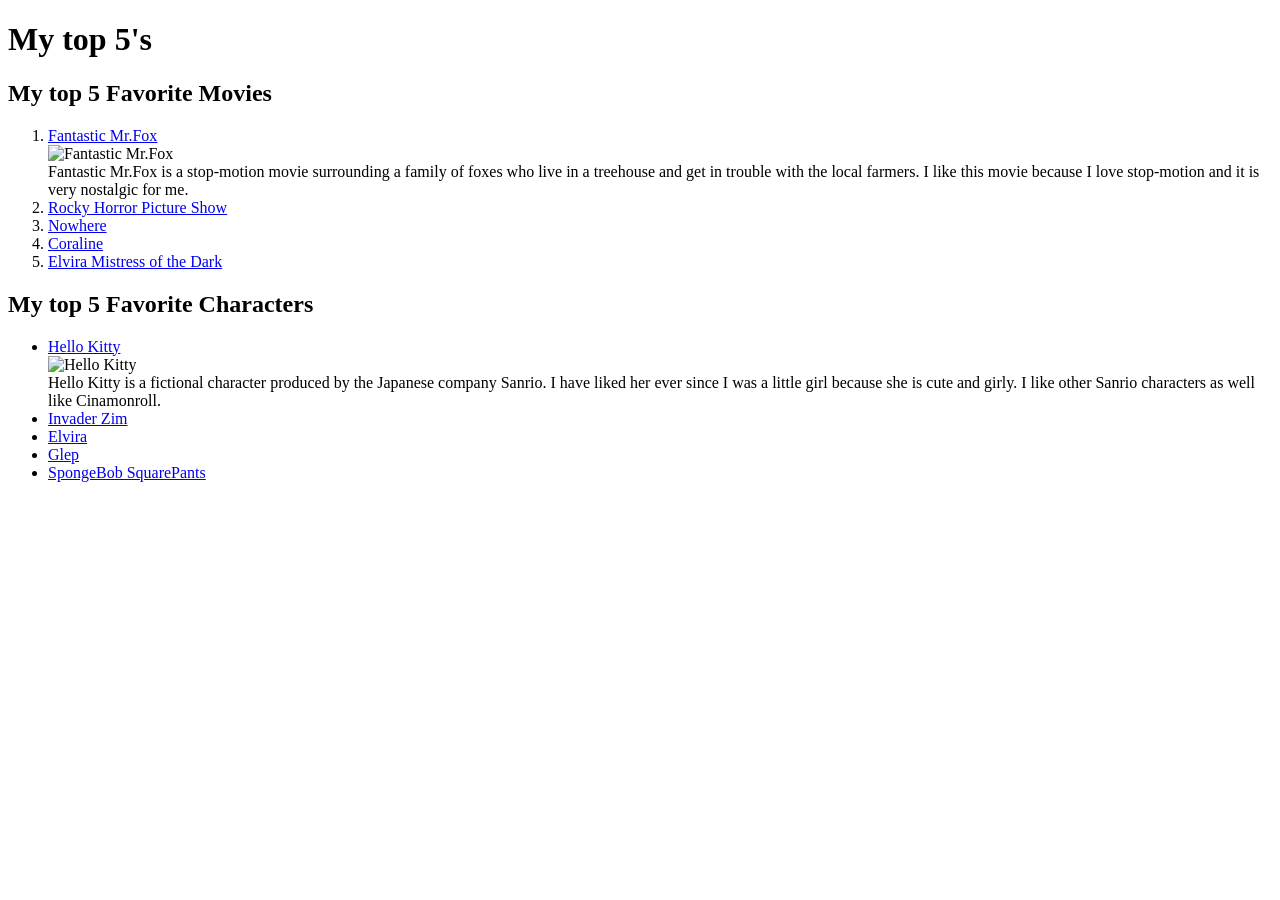
==== topFives.html @ e920ea2d "Add files via upload" ====
<!DOCTYPE html>
<html lang="en">
    <head>
        <meta charset="UTF-8">
        <title>Favorites</title>
    </head>
    <body>

        <h1>My top 5's</h1>

            <h2>My top 5 Favorite Movies</h2>
                <ol>
                <li><a href="https://www.dailymotion.com/video/x9tv8f2">Fantastic Mr.Fox</a>

                    <br>
                    <img src="img/fantastic.png" alt="Fantastic Mr.Fox">
                   <br> Fantastic Mr.Fox is a stop-motion movie surrounding a family of foxes who live in a treehouse and get in trouble with the local farmers. I like this movie because I love stop-motion and it is very nostalgic for me.
                    </li>
                    <li>
                        <a href="https://www.imdb.com/title/tt0073629/">Rocky Horror Picture Show</a>
                        </li>
                    <li>
                         <a href="https://www.youtube.com/watch?v=2Mft9r6xmsA">Nowhere</a>
                        </li>
                    <li>
                        <a href="https://pluto.tv/us/on-demand/movies/6391f9222da7ac00139b5d9a?msockid=1ecd5cff6c596bc73c624a4e6d586a1f">Coraline</a>
                        </li>
                    <li>
                        <a href="https://www.bing.com/videos/riverview/relatedvideo?q=elvira+mistress+of+the+dark&&mid=EAF7B523EFB618D01D21EAF7B523EFB618D01D21&FORM=VAMGZC">Elvira Mistress of the Dark</a>
                        </li>
                    </ol>
            
                <h2>My top 5 Favorite Characters</h2>
                    <ul>
                <li><a href="https://www.sanrio.com/collections/hello-kitty">Hello Kitty</a>
                    
                    <br>
                    <img src="img/hello kitty.png" alt="Hello Kitty">
                     <br> Hello Kitty is a fictional character produced by the Japanese company Sanrio. I have liked her ever since I was a little girl because she is cute and girly. I like other Sanrio characters as well like Cinamonroll. 
                    </li>
                    <li>
                        <a href="https://zim.fandom.com/wiki/Zim">Invader Zim</a>
                        </li>
                    <li>
                         <a href="https://www.imdb.com/title/tt0096548/characters/nm0001776">Elvira</a>
                        </li>
                    <li>
                        <a href="https://smilingfriends.fandom.com/wiki/Glep">Glep</a>
                        </li>
                    <li>
                        <a href="https://spongebob.fandom.com/wiki/SpongeBob_SquarePants_(character)">SpongeBob SquarePants</a>
                        </li>
                    </ul>
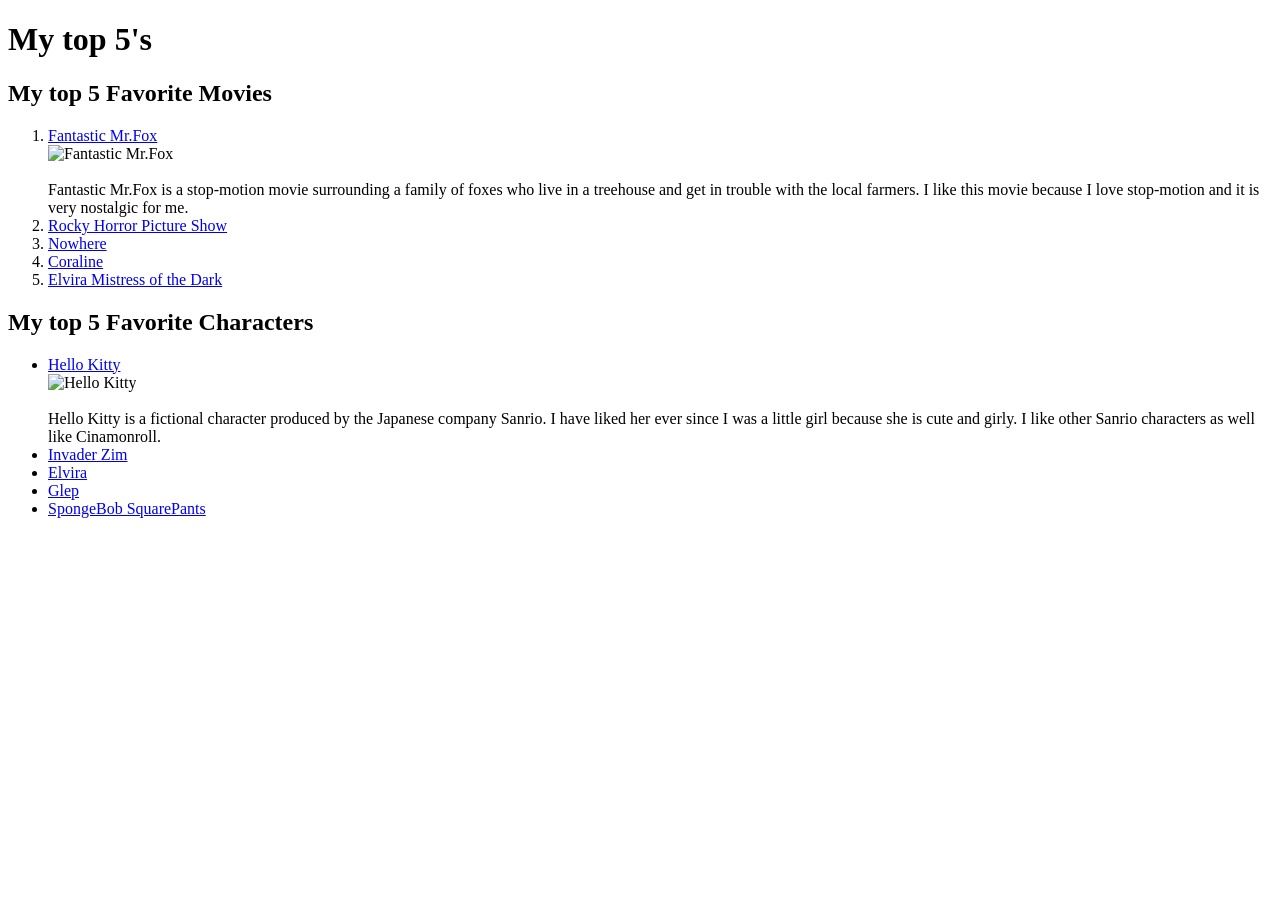
==== commit d136c486: "Enhance topFives.html with image boxes and descriptions Added image boxes for movies and characters " ====
--- a/topFives.html
+++ b/topFives.html
@@ -3,17 +3,23 @@
     <head>
         <meta charset="UTF-8">
         <title>Favorites</title>
+        <link href="https://fonts.googleapis.com/css2?family=Silkscreen&display=swap" rel="stylesheet">
+        <link rel="stylesheet" href="css/style.css">
+
     </head>
     <body>
 
+        <header class="top-border">
         <h1>My top 5's</h1>
-
+</header>
             <h2>My top 5 Favorite Movies</h2>
                 <ol>
                 <li><a href="https://www.dailymotion.com/video/x9tv8f2">Fantastic Mr.Fox</a>
 
                     <br>
+                    <div class="img-box">
                     <img src="img/fantastic.png" alt="Fantastic Mr.Fox">
+                    </div>
                    <br> Fantastic Mr.Fox is a stop-motion movie surrounding a family of foxes who live in a treehouse and get in trouble with the local farmers. I like this movie because I love stop-motion and it is very nostalgic for me.
                     </li>
                     <li>
@@ -35,7 +41,9 @@
                 <li><a href="https://www.sanrio.com/collections/hello-kitty">Hello Kitty</a>
                     
                     <br>
+                    <div class="img-box">
                     <img src="img/hello kitty.png" alt="Hello Kitty">
+                    </div>
                      <br> Hello Kitty is a fictional character produced by the Japanese company Sanrio. I have liked her ever since I was a little girl because she is cute and girly. I like other Sanrio characters as well like Cinamonroll. 
                     </li>
                     <li>
@@ -50,4 +58,4 @@
                     <li>
                         <a href="https://spongebob.fandom.com/wiki/SpongeBob_SquarePants_(character)">SpongeBob SquarePants</a>
                         </li>
-                    </ul>+                    </ul>
